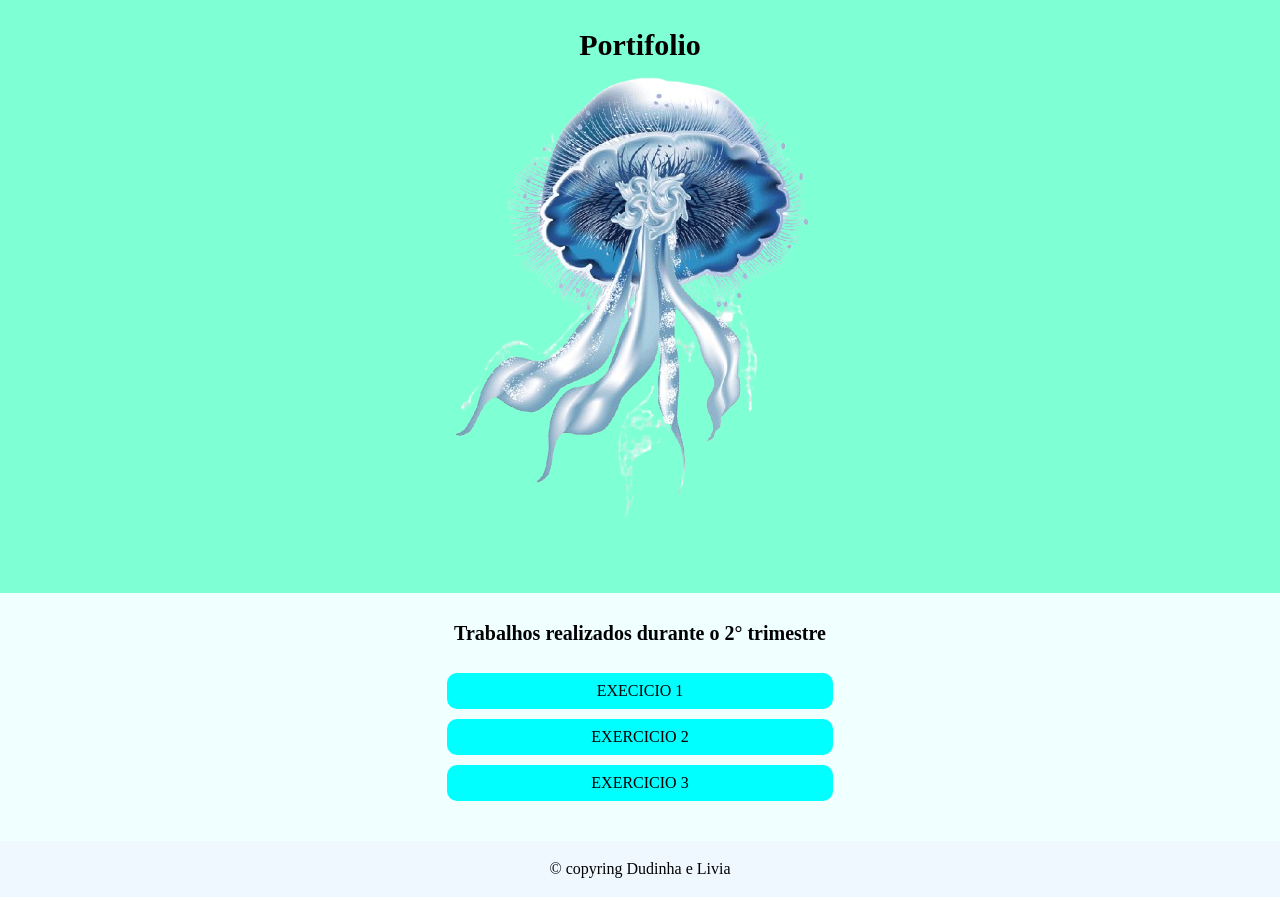
==== index.html @ ab17255c "Add files via upload" ====
<!DOCTYPE html>
<html lang="pr-br">
<head>
    <meta charset="UTF-8">
    <meta name="viewport" content="width=device-width, initial-scale=1.0">
    <title>Portifolio</title>
    <link rel="stylesheet" href="reset.css">
    <link rel="stylesheet" href="style.css">

</head>
<body>
    <header>
       <h1>Portifolio</h1>
       <img src="dudinha-removebg-preview.png">
    </header>
     <main>
          <h2>Trabalhos realizados durante o 2° trimestre</h2>
            <ul>
               <a href="exercicio1/exercicio1.html"li><href><li>Execicio 1</li></a>
               <a href="exercicio2/exercicio2.html"><li>Exercicio 2</li></a>
               <a href="exercicio3/exercicio3.html"><li>Exercicio 3</li> </a>
            </ul>
    
     </main>
     <footer>
       <p>&copy; copyring Dudinha e Livia</p>

     </footer>
    
</body>
</html
---- style.css ----
header {
    text-align: center;
    background-color: aquamarine;
    padding: 30px;
}
h1  {
  font-size: 30px;
  font-weight: bold;
}
main {
    background-color: azure;
    text-align: center;
    padding: 30px;
    margin: 0 auto;

}
h2 {
    padding-bottom: 20px;
    font-size: 20px;
    font-weight: bold;
}
a{ 
    text-decoration: none;
    text-transform: uppercase;
    color: black;
}
li {
    padding: 10px;
    margin: 10px auto;
    background-color: aqua;
    width: 30%;
    border-radius: 10px;
}
li:hover {
    width: 33%;
    background-color: aquamarine;

}
footer {
    background-color: aliceblue;
    text-align: center;
    padding: 20px;
}
footer img {
    width: 100px;
}
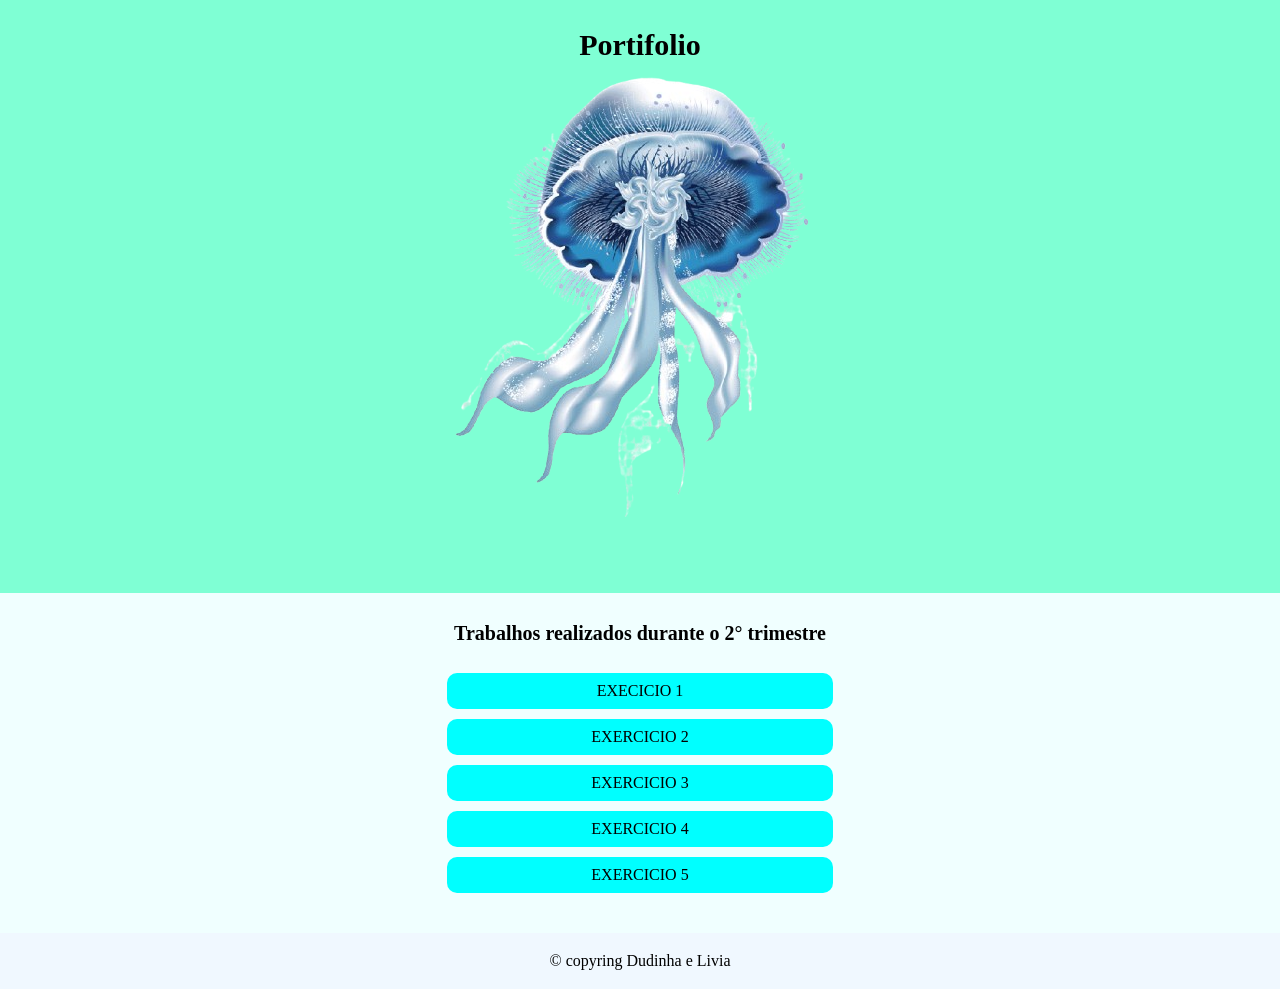
==== commit 2873cf9e: "Update index.html" ====
--- a/index.html
+++ b/index.html
@@ -16,9 +16,11 @@
      <main>
           <h2>Trabalhos realizados durante o 2° trimestre</h2>
             <ul>
-               <a href="exercicio1/exercicio1.html"li><href><li>Execicio 1</li></a>
+               <a href="exercicio1/exercicio1.html"><li>Execicio 1</li></a>
                <a href="exercicio2/exercicio2.html"><li>Exercicio 2</li></a>
                <a href="exercicio3/exercicio3.html"><li>Exercicio 3</li> </a>
+               <a href="exercicio 4/exercicio4.html"><li>Exercicio 4</li></a>
+               <a href="exercicio 5/exercicio5.html"><li>Exercicio 5</li></a>
             </ul>
     
      </main>
